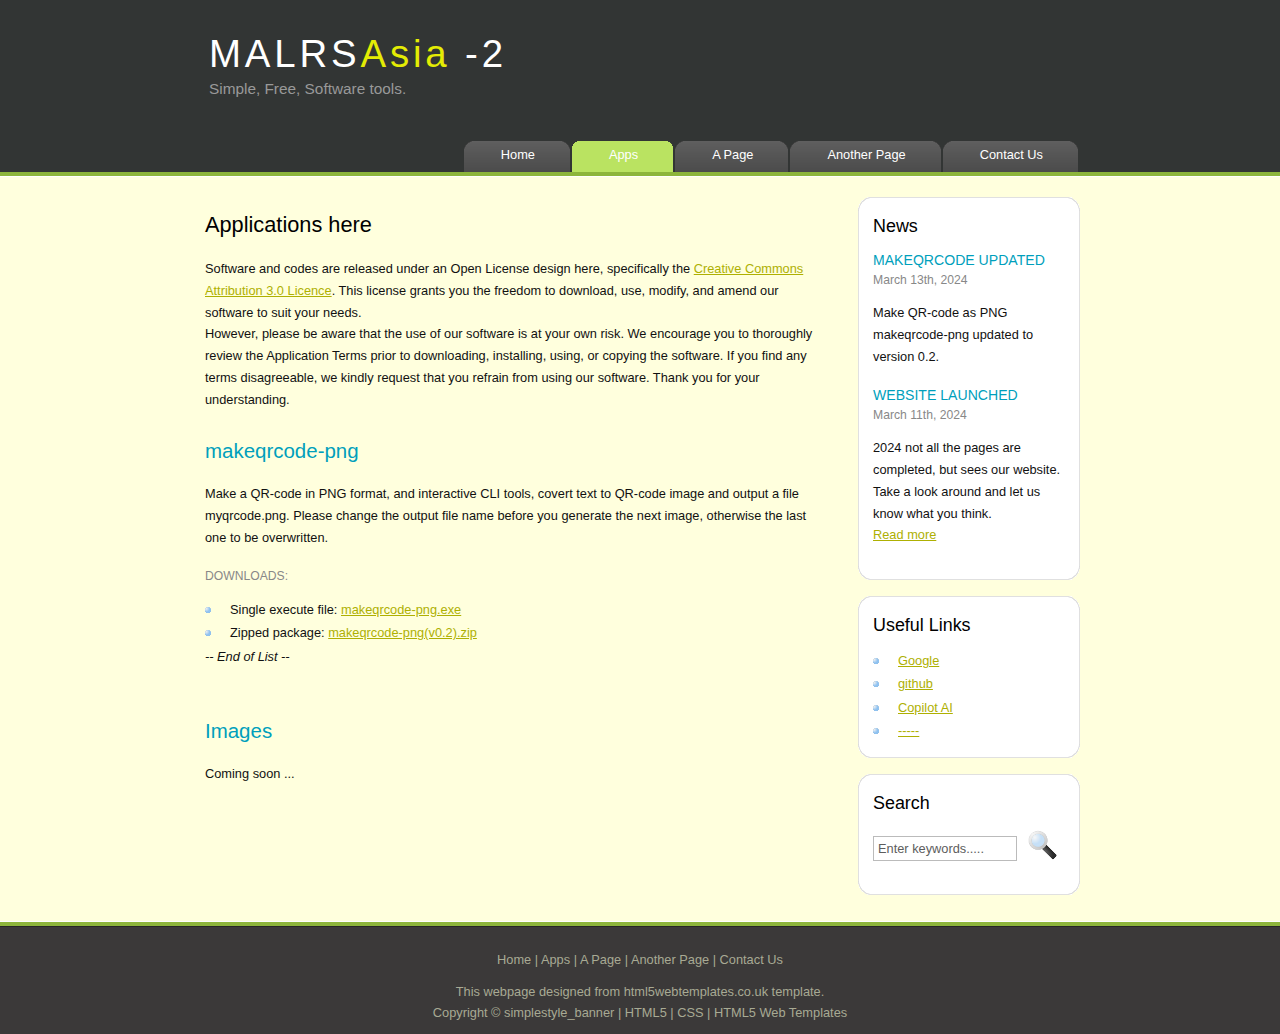
==== apps.html @ 87f996f8 "Apps page added" ====
<!DOCTYPE HTML>
<html>

<head>
  <title>MALRS Asia II - Apps</title>
  <meta name="description" content="website description" />
  <meta name="keywords" content="website keywords, website keywords" />
  <meta http-equiv="content-type" content="text/html; charset=windows-1252" />
  <link rel="stylesheet" type="text/css" href="style/style.css" />
</head>

<body>
  <div id="main">
    <div id="header">
      <div id="logo">
        <div id="logo_text">
          <!-- class="logo_colour", allows you to change the colour of the text -->
          <h1><a href="index.html">MALRS<span class="logo_colour">Asia</span> -2</a></h1>
          <h2>Simple, Free, Software tools.</h2>
        </div>
      </div>
      <div id="menubar">
        <ul id="menu">
          <!-- put class="selected" in the li tag for the selected page - to highlight which page you're on -->
          <li><a href="index.html">Home</a></li>
          <li class="selected"><a href="apps.html">Apps</a></li>
          <li><a href="page.html">A Page</a></li>
          <li><a href="another_page.html">Another Page</a></li>
          <li><a href="contact.html">Contact Us</a></li>
        </ul>
      </div>
    </div>
    <div id="content_header"></div>
    <div id="site_content">
      <div id="sidebar_container">
        <div class="sidebar">
          <div class="sidebar_top"></div>
          <div class="sidebar_item">
            <!-- insert your sidebar items here -->
            <h3>News</h3>
	    <h4>MakeQRCode updated</h4>
            <h5>March 13th, 2024</h5>
            <p>Make QR-code as PNG makeqrcode-png updated to version 0.2.</p>
            <h4>Website Launched</h4>
            <h5>March 11th, 2024</h5>
            <p>2024 not all the pages are completed, but sees our website. Take a look around and let us know what you think.<br /><a href="#">Read more</a></p>
          </div>
          <div class="sidebar_base"></div>
        </div>
        <div class="sidebar">
          <div class="sidebar_top"></div>
          <div class="sidebar_item">
            <h3>Useful Links</h3>
            <ul>
              <li><a href="https://www.google.com/">Google</a></li>
              <li><a href="https://www.github.com/">github</a></li>
              <li><a href="https://copilot.microsoft.com/">Copilot AI</a></li>
              <li><a href="https://www.google.com/">-----</a></li>
            </ul>
          </div>
          <div class="sidebar_base"></div>
        </div>
        <div class="sidebar">
          <div class="sidebar_top"></div>
          <div class="sidebar_item">
            <h3>Search</h3>
            <form method="post" action="#" id="search_form">
              <p>
                <input class="search" type="text" name="search_field" value="Enter keywords....." />
                <input name="search" type="image" style="border: 0; margin: 0 0 -9px 5px;" src="style/search.png" alt="Search" title="Search" />
              </p>
            </form>
          </div>
          <div class="sidebar_base"></div>
        </div>
      </div>
      <div id="content">
        <!-- insert the page content here -->
        <h1>Applications here</h1>
        <p>Software and codes are released under an Open License design here, specifically the <a href="http://creativecommons.org/licenses/by/3.0">Creative Commons Attribution 3.0 Licence</a>. This license grants you the freedom to download, use, modify, and amend our software to suit your needs.<br>
However, please be aware that the use of our software is at your own risk. We encourage you to thoroughly review the Application Terms prior to downloading, installing, using, or copying the software. If you find any terms disagreeable, we kindly request that you refrain from using our software. Thank you for your understanding.</p>
        <h2>makeqrcode-png</h2>
        <p>Make a QR-code in PNG format, and interactive CLI tools, covert text to QR-code image and output a file myqrcode.png. Please change the output file name before you generate the next image, otherwise the last one to be overwritten.</p>
        <h6>Downloads:</h6>
	<ul>
          <li>Single execute file: <a href=".\release\makeqrcode-png.exe">makeqrcode-png.exe</a></li>
          <li>Zipped package: <a href=".\release\makeqrcode-png(v0.2).zip">makeqrcode-png(v0.2).zip</a></li>
        <p><i>-- End of List --</i></p>
        </ul>
       
        <h2>Images</h2>
        <p>Coming soon ...</p>
    
      </div>
    </div>
    <div id="content_footer"></div>
    <div id="footer">
      <p><a href="index.html">Home</a> | <a href="apps.html">Apps</a> | <a href="page.html">A Page</a> | <a href="another_page.html">Another Page</a> | <a href="contact.html">Contact Us</a></p>
      <p>This webpage designed from html5webtemplates.co.uk template.<br> Copyright &copy; simplestyle_banner | <a href="http://validator.w3.org/check?uri=referer">HTML5</a> | <a href="http://jigsaw.w3.org/css-validator/check/referer">CSS</a> | <a href="http://www.html5webtemplates.co.uk">HTML5 Web Templates</a></p>
    </div>
  </div>
</body>
</html>
---- style/style.css ----
html
{ height: 100%;}

*
{ margin: 0;
  padding: 0;}

body
{ font: normal .80em 'trebuchet ms', arial, sans-serif;
  background: #FFD;
  color: #111;}

p
{ padding: 0 0 20px 0;
  line-height: 1.7em;}

img
{ border: 0;}

h1, h2, h3, h4, h5, h6 
{ color: #362C20;
  letter-spacing: 0em;
  padding: 0 0 5px 0;}

h1, h2, h3
{ font: normal 170% 'century gothic', arial;
  margin: 0 0 15px 0;
  padding: 15px 0 5px 0;
  color: #000;}

h2
{ font-size: 160%;
  padding: 9px 0 5px 0;
  color: #009FBC;}

h3
{ font-size: 140%;
  padding: 5px 0 0 0;}

h4, h6
{ color: #009FBC;
  padding: 0 0 5px 0;
  font: normal 110% arial;
  text-transform: uppercase;}

h5, h6
{ color: #888;
  font: normal 95% arial;
  letter-spacing: normal;
  padding: 0 0 15px 0;}

a, a:hover
{ outline: none;
  text-decoration: underline;
  color: #AEB002;}

a:hover
{ text-decoration: none;}

blockquote
{ margin: 20px 0; 
  padding: 10px 20px 0 20px;
  border: 1px solid #E5E5DB;
  background: #FFF;}

ul
{ margin: 2px 0 22px 17px;}

ul li
{ list-style-type: circle;
  margin: 0 0 6px 0; 
  padding: 0 0 4px 5px;
  line-height: 1.5em;}

ol
{ margin: 8px 0 22px 20px;}

ol li
{ margin: 0 0 11px 0;}

.left
{ float: left;
  width: auto;
  margin-right: 10px;}

.right
{ float: right; 
  width: auto;
  margin-left: 10px;}

.center
{ display: block;
  text-align: center;
  margin: 20px auto;}

#main, #logo, #menubar, #site_content, #footer
{ margin-left: auto; 
  margin-right: auto;}

#header
{ background: #323534 url(back.png) repeat-x;
  height: 177px;}
  
#banner
{  background: transparent url(banner.jpg) no-repeat;
  width: 860px;
  height: 180px;
  margin-bottom: 20px;
  border: 10px solid #DDD;}

#logo
{ width: 880px;
  position: relative;
  height: 140px;
  background: transparent;}

#logo #logo_text 
{ position: absolute; 
  top: 10px;
  left: 0;}

#logo h1, #logo h2
{ font: normal 300% 'century gothic', arial, sans-serif;
  border-bottom: 0;
  text-transform: none;
  margin: 0 0 0 9px;}

#logo_text h1, #logo_text h1 a, #logo_text h1 a:hover 
{ padding: 22px 0 0 0;
  color: #FFF;
  letter-spacing: 0.1em;
  text-decoration: none;}

#logo_text h1 a .logo_colour
{ color: #E4EC04;}

#logo_text a:hover .logo_colour
{ color: #FFF;}

#logo_text h2
{ font-size: 120%;
  padding: 4px 0 0 0;
  color: #999;}

#menubar
{ width: 880px;
  height: 46px;} 

ul#menu
{ float: right;
  margin: 0;}

ul#menu li
{ float: left;
  padding: 0 0 0 9px;
  list-style: none;
  margin: 1px 2px 0 0;
  background: #5A5A5A url(tab.png) no-repeat 0 0;}

ul#menu li a
{ font: normal 100% 'trebuchet ms', sans-serif;
  display: block; 
  float: left; 
  height: 20px;
  padding: 6px 35px 5px 28px;
  text-align: center;
  color: #FFF;
  text-decoration: none;
  background: #5A5A5A url(tab.png) no-repeat 100% 0;} 

ul#menu li.selected a
{ height: 20px;
  padding: 6px 35px 5px 28px;}

ul#menu li.selected
{ margin: 1px 2px 0 0;
  background: #00C6F0 url(tab_selected.png) no-repeat 0 0;}

ul#menu li.selected a, ul#menu li.selected a:hover
{ background: #00C6F0 url(tab_selected.png) no-repeat 100% 0;
  color: #FFF;}

ul#menu li a:hover
{ color: #E4EC04;}

#site_content
{ width: 880px;
  overflow: hidden;
  margin: 20px auto 0 auto;
  padding: 0 0 10px 0;} 

#sidebar_container
{ float: right;
  width: 224px;}

.sidebar_top
{ width: 222px;
  height: 14px;
  background: transparent url(side_top.png) no-repeat;}

.sidebar_base
{ width: 222px;
  height: 14px;
  background: url(side_base.png) no-repeat;}

.sidebar
{ float: right;
  width: 222px;
  padding: 0;
  margin: 0 0 16px 0;}

.sidebar_item
{ background: url(side_back.png) repeat-y;
  padding: 0 15px;
  width: 192px;}

.sidebar li a.selected
{ color: #444;} 

.sidebar ul
{ margin: 0;} 

#content
{ text-align: left;
  width: 620px;
  padding: 0 0 0 5px;
  float: left;}
  
#content ul
{ margin: 2px 0 22px 0px;}

#content ul li, .sidebar ul li
{ list-style-type: none;
  background: url(bullet.png) no-repeat;
  margin: 0 0 0 0; 
  padding: 0 0 4px 25px;
  line-height: 1.5em;}

#footer
{ width: 100%;
  font-family: 'trebuchet ms', sans-serif;
  font-size: 100%;
  height: 80px;
  padding: 28px 0 5px 0;
  text-align: center; 
  background: #3B3939 url(footer.png) repeat-x;
  color: #A8AA94;}

#footer p
{ line-height: 1.7em;
  padding: 0 0 10px 0;}

#footer a
{ color: #A8AA94;
  text-decoration: none;}

#footer a:hover
{ color: #FFF;
  text-decoration: none;}

.search
{ color: #5D5D5D; 
  border: 1px solid #BBB; 
  width: 134px; 
  padding: 4px; 
  font: 100% arial, sans-serif;}

.form_settings
{ margin: 15px 0 0 0;}

.form_settings p
{ padding: 0 0 4px 0;}

.form_settings span
{ float: left; 
  width: 200px; 
  text-align: left;}
  
.form_settings input, .form_settings textarea
{ padding: 5px; 
  width: 299px; 
  font: 100% arial; 
  border: 1px solid #E5E5DB; 
  background: #FFF; 
  color: #47433F;}
  
.form_settings .submit
{ font: 100% arial; 
  border: 0; 
  width: 99px; 
  margin: 0 0 0 212px; 
  height: 33px;
  padding: 2px 0 3px 0;
  cursor: pointer; 
  background: #3B3B3B; 
  color: #FFF;}

.form_settings textarea, .form_settings select
{ font: 100% arial; 
  width: 299px;}

.form_settings select
{ width: 310px;}

.form_settings .checkbox
{ margin: 4px 0; 
  padding: 0; 
  width: 14px;
  border: 0;
  background: none;}

.separator
{ width: 100%;
  height: 0;
  border-top: 1px solid #D9D5CF;
  border-bottom: 1px solid #FFF;
  margin: 0 0 20px 0;}
  
table
{ margin: 10px 0 30px 0;}

table tr th, table tr td
{ background: #3B3B3B;
  color: #FFF;
  padding: 7px 4px;
  text-align: left;}
  
table tr td
{ background: #E5E5DB;
  color: #47433F;
  border-top: 1px solid #FFF;}
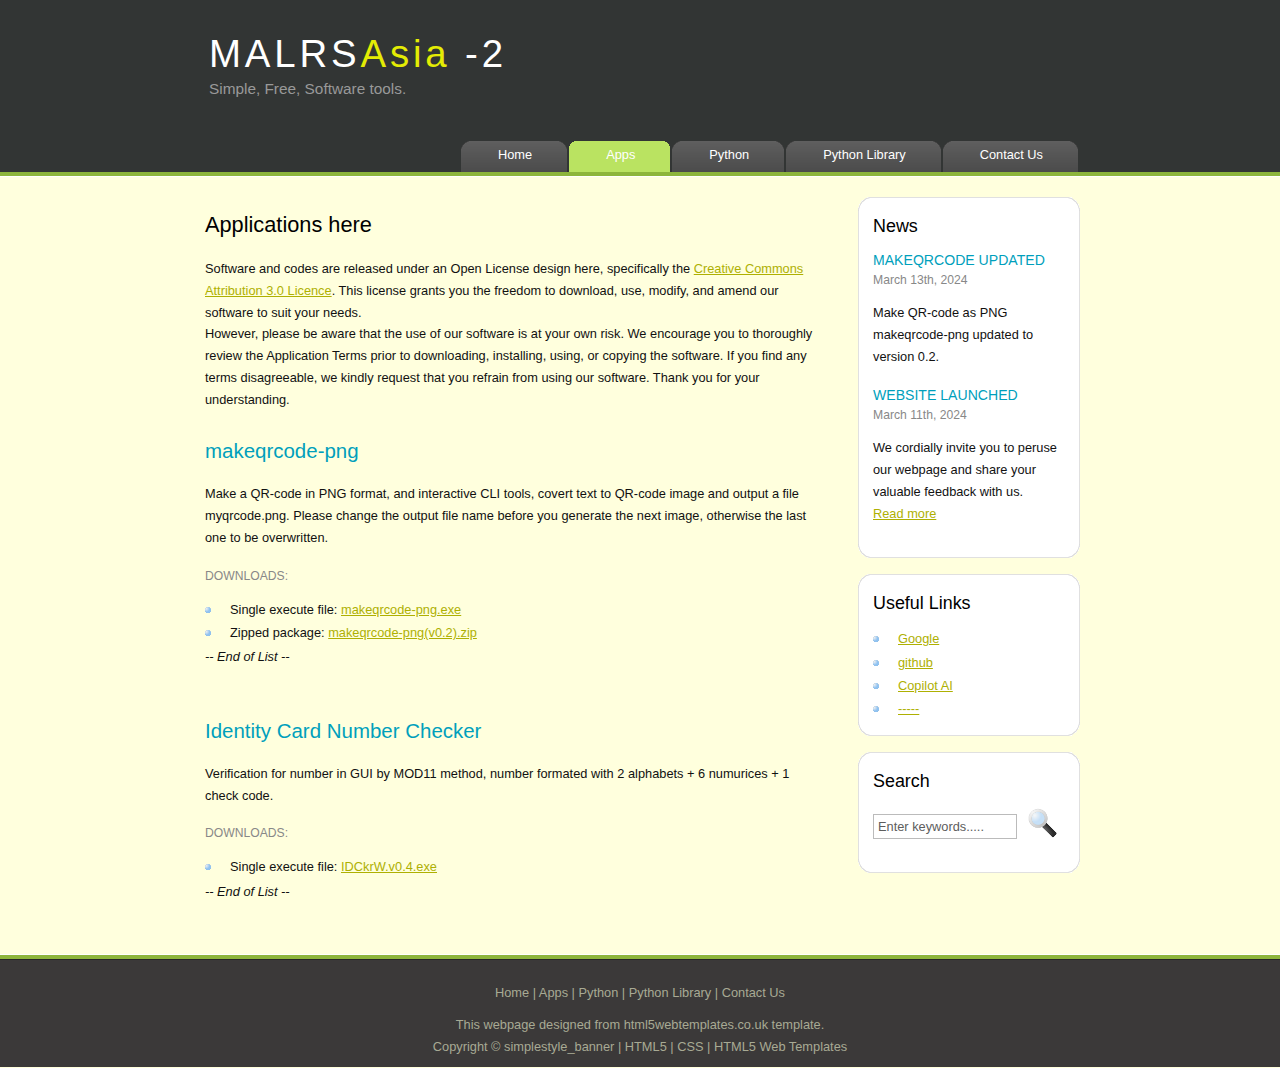
==== commit 0944289b: "Add files via upload" ====
--- a/apps.html
+++ b/apps.html
@@ -3,6 +3,7 @@
 
 <head>
   <title>MALRS Asia II - Apps</title>
+  <link rel="icon" type="image/x-icon" href="style/favicon.ico">
   <meta name="description" content="website description" />
   <meta name="keywords" content="website keywords, website keywords" />
   <meta http-equiv="content-type" content="text/html; charset=windows-1252" />
@@ -24,8 +25,8 @@
           <!-- put class="selected" in the li tag for the selected page - to highlight which page you're on -->
           <li><a href="index.html">Home</a></li>
           <li class="selected"><a href="apps.html">Apps</a></li>
-          <li><a href="page.html">A Page</a></li>
-          <li><a href="another_page.html">Another Page</a></li>
+          <li><a href="python.html">Python</a></li>
+          <li><a href="lib.html">Python Library</a></li>
           <li><a href="contact.html">Contact Us</a></li>
         </ul>
       </div>
@@ -43,7 +44,7 @@
             <p>Make QR-code as PNG makeqrcode-png updated to version 0.2.</p>
             <h4>Website Launched</h4>
             <h5>March 11th, 2024</h5>
-            <p>2024 not all the pages are completed, but sees our website. Take a look around and let us know what you think.<br /><a href="#">Read more</a></p>
+            <p>We cordially invite you to peruse our webpage and share your valuable feedback with us.<br /><a href="#">Read more</a></p>
           </div>
           <div class="sidebar_base"></div>
         </div>
@@ -88,14 +89,19 @@
         <p><i>-- End of List --</i></p>
         </ul>
        
-        <h2>Images</h2>
-        <p>Coming soon ...</p>
+        <h2>Identity Card Number Checker</h2>
+        <p>Verification for number in GUI by MOD11 method, number formated with 2 alphabets + 6 numurices + 1 check code.</p>
+        <h6>Downloads:</h6>
+	<ul>
+          <li>Single execute file: <a href=".\release\IDCkrW.v0.4.exe">IDCkrW.v0.4.exe</a></li>
+          
+        <p><i>-- End of List --</i></p>
     
       </div>
     </div>
     <div id="content_footer"></div>
     <div id="footer">
-      <p><a href="index.html">Home</a> | <a href="apps.html">Apps</a> | <a href="page.html">A Page</a> | <a href="another_page.html">Another Page</a> | <a href="contact.html">Contact Us</a></p>
+      <p><a href="index.html">Home</a> | <a href="apps.html">Apps</a> | <a href="python.html">Python</a> | <a href="lib.html">Python Library</a> | <a href="contact.html">Contact Us</a></p>
       <p>This webpage designed from html5webtemplates.co.uk template.<br> Copyright &copy; simplestyle_banner | <a href="http://validator.w3.org/check?uri=referer">HTML5</a> | <a href="http://jigsaw.w3.org/css-validator/check/referer">CSS</a> | <a href="http://www.html5webtemplates.co.uk">HTML5 Web Templates</a></p>
     </div>
   </div>
